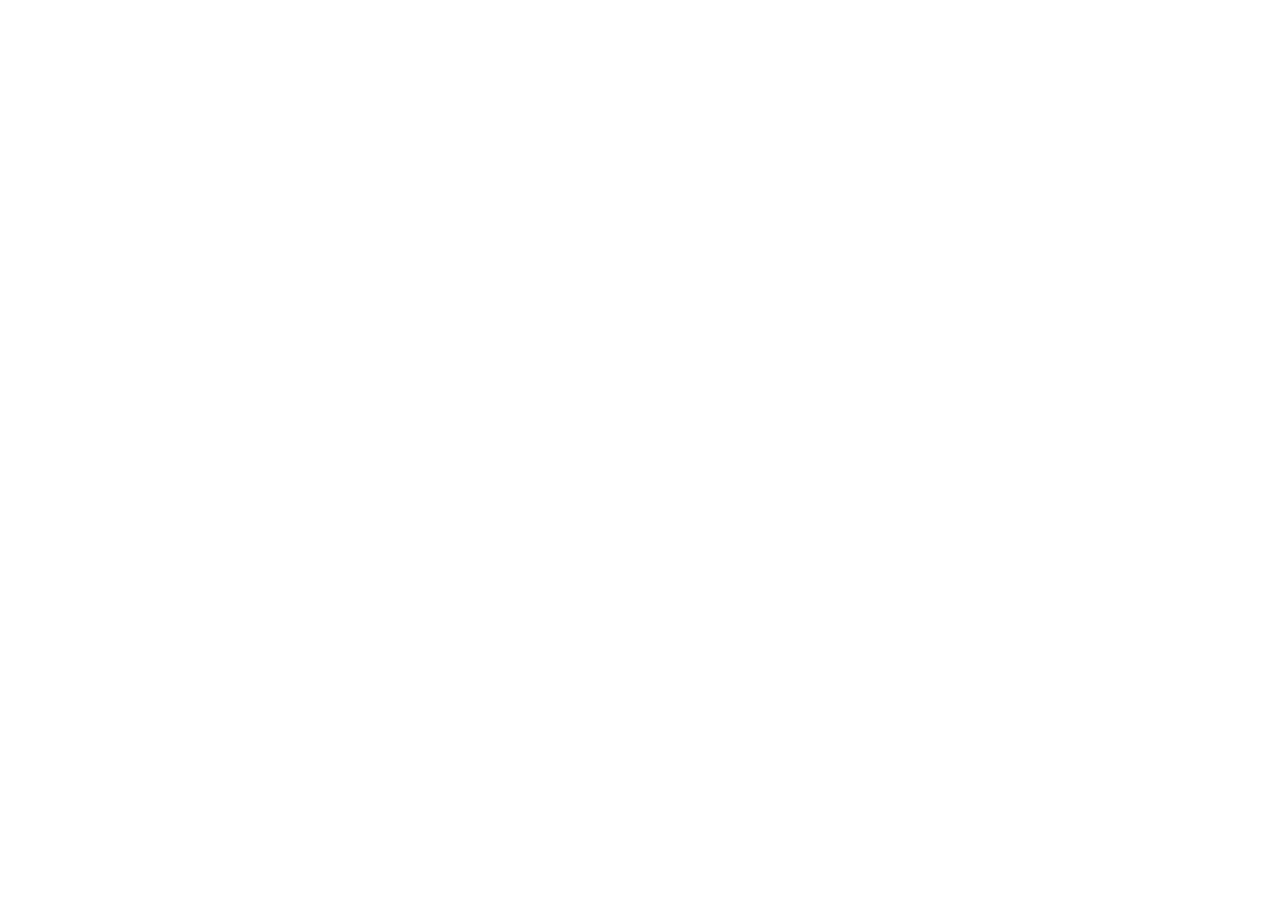
==== popup.html @ bb011895 "name change" ====
<!DOCTYPE html>
<html lang="en">
<head>
    <meta charset="UTF-8">
    <meta http-equiv="X-UA-Compatible" content="IE=edge">
    <meta name="viewport" content="width=device-width, initial-scale=1.0">
    <title>Theme Changer</title>
    <link rel="stylesheet" href="style.css">
    <script src="javascript.js" defer></script>
</head>
<body>
    
</body>
</html>
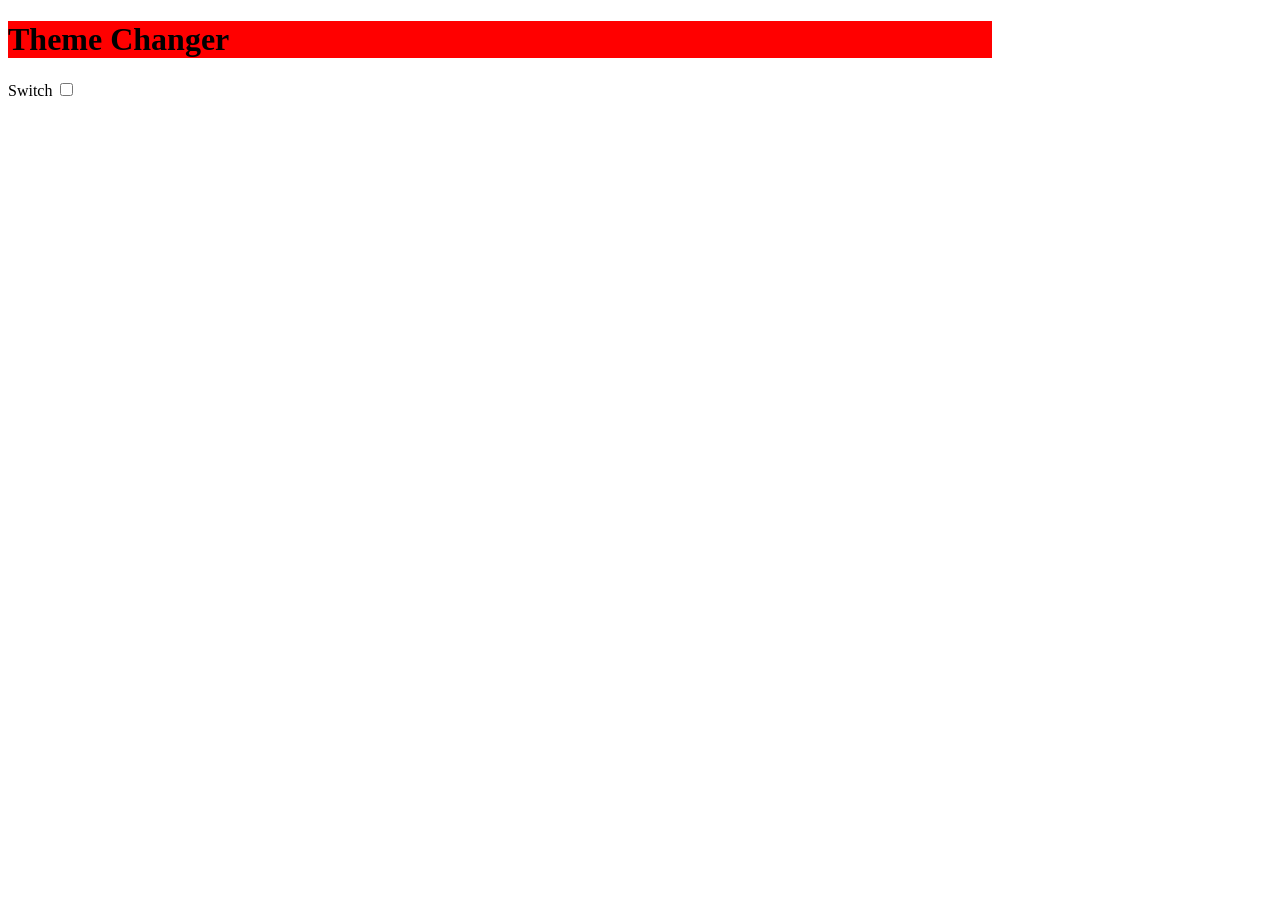
==== commit 54b6bff9: "some changes" ====
--- a/popup.html
+++ b/popup.html
@@ -6,9 +6,15 @@
     <meta name="viewport" content="width=device-width, initial-scale=1.0">
     <title>Theme Changer</title>
     <link rel="stylesheet" href="style.css">
-    <script src="javascript.js" defer></script>
+    <script src="popup.js" defer></script>
 </head>
 <body>
-    
+    <navbar>
+        <h1>
+            Theme Changer
+        </h1>
+    </navbar>
+    <label class="switch" for="switch">Switch</label>
+        <input type="checkbox" id="switch"></input>
 </body>
 </html>
--- a/style.css
+++ b/style.css
@@ -0,0 +1,7 @@
+html {
+    width: 1000px; 
+    height: 750px;
+}
+h1 {
+    background: red;
+}
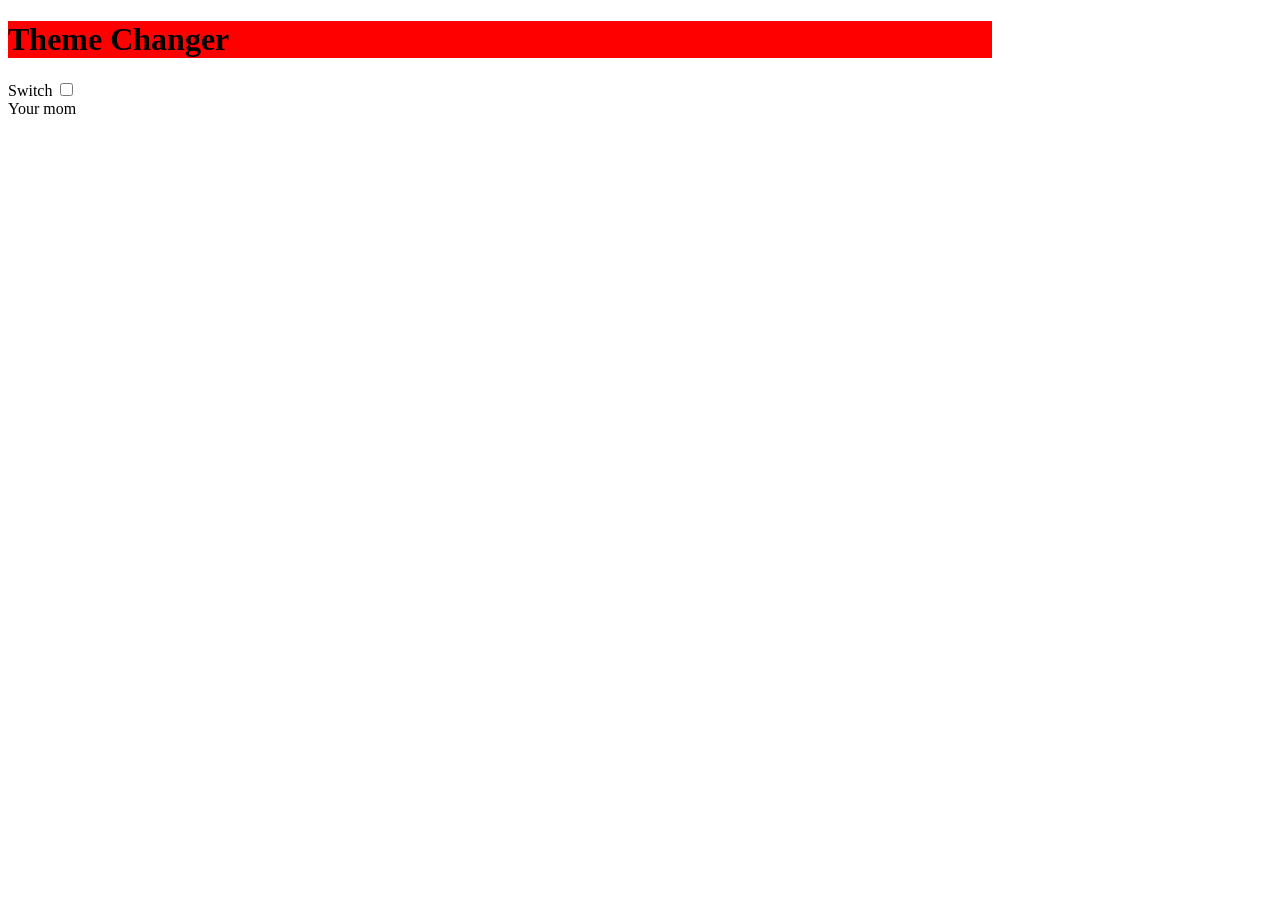
==== commit f43390fd: "edit" ====
--- a/popup.html
+++ b/popup.html
@@ -16,5 +16,6 @@
     </navbar>
     <label class="switch" for="switch">Switch</label>
         <input type="checkbox" id="switch"></input>
+    <footer>Your mom</footer>
 </body>
 </html>
